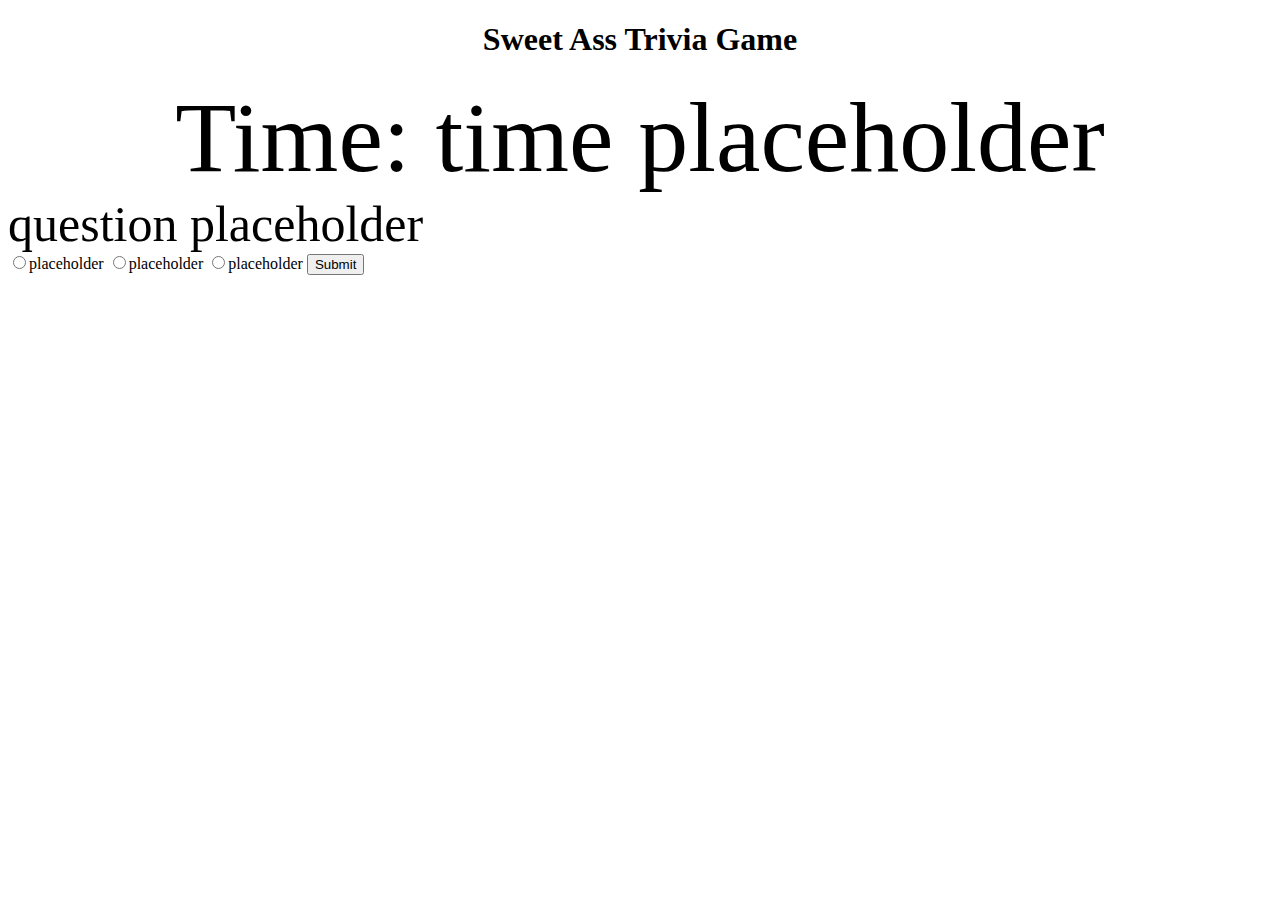
==== index.html @ f88d771b "i dont know what i committed" ====
<!DOCTYPE html>
<html>
    <head>
        <meta charset="utf-8">
        <title>Trivia Game</title>
        <link rel="stylesheet" href="assets/css/reset.css">
        <script src="https://code.jquery.com/jquery-3.2.1.slim.min.js" integrity="sha384-KJ3o2DKtIkvYIK3UENzmM7KCkRr/rE9/Qpg6aAZGJwFDMVNA/GpGFF93hXpG5KkN" crossorigin="anonymous"></script>
        <script src="https://cdnjs.cloudflare.com/ajax/libs/popper.js/1.11.0/umd/popper.min.js" integrity="sha384-b/U6ypiBEHpOf/4+1nzFpr53nxSS+GLCkfwBdFNTxtclqqenISfwAzpKaMNFNmj4" crossorigin="anonymous"></script>
        <link rel="stylesheet"

        href="https://maxcdn.bootstrapcdn.com/bootstrap/4.0.0-beta/css/bootstrap.min.css" integrity="sha384-/Y6pD6FV/Vv2HJnA6t+vslU6fwYXjCFtcEpHbNJ0lyAFsXTsjBbfaDjzALeQsN6M" crossorigin="anonymous">
        <script src="https://maxcdn.bootstrapcdn.com/bootstrap/4.0.0-beta/js/bootstrap.min.js" integrity="sha384-h0AbiXch4ZDo7tp9hKZ4TsHbi047NrKGLO3SEJAg45jXxnGIfYzk4Si90RDIqNm1" crossorigin="anonymous"></script>

        <link rel="stylesheet" href="assets/css/style.css">
    </head>
    <body>
        <!-- heading -->
        <div class="row">
            <div class="col-md-12">
                <div class="header">
                    <h1>Sweet Ass Trivia Game</h1>
                </div>
            </div>
        </div>
        <!-- main game content -->
        <div class="row">
            <div class="container-fluid">
                <div class="jumbotron">
                    <div class="col-md-12">
                        <div class="time-display">
                            <span>Time: </span>
                            <span class="countdown">time placeholder</span>
                        </div>
                    </div>
                </div>
            </div>
        </div>
        <div class="row">
            <div class="container-fluid">
                <div class="col-md-12">
                    <div class="game-display">
                        <div class="question-display">
                            <span>question placeholder</span>
                        </div>
                        <div class="answer-display">
                            <span><input type="radio" name="optradio"><span id="option 1"></span><span>placeholder</span>
                            <span><input type="radio" name="optradio"><span id="option 2"></span><span>placeholder</span>
                            <span><input type="radio" name="optradio"><span id="option 3"></span><span>placeholder</span>
                            <span><button type="button" name="button">Submit</button></span>
                        </div>
                    </div>
                </div>
            </div>
        </div>

            <!-- hide after timer is done -->
                <!-- instructions -->
                <!-- timer -->
                <!-- questions -->
            <!-- show after timer is done -->
                <!-- score -->
        <!-- app.js -->
        <script src="assets/javascript/app.js" charset="utf-8"></script>
    </body>
</html>
---- assets/css/style.css ----
.header {
    text-align: center;
}

.time-display {
    text-align: center;
    font-size: 100px;
}

.game-display {
    vertical-align: top;
}

.question-display {
    font-size: 50px;
}
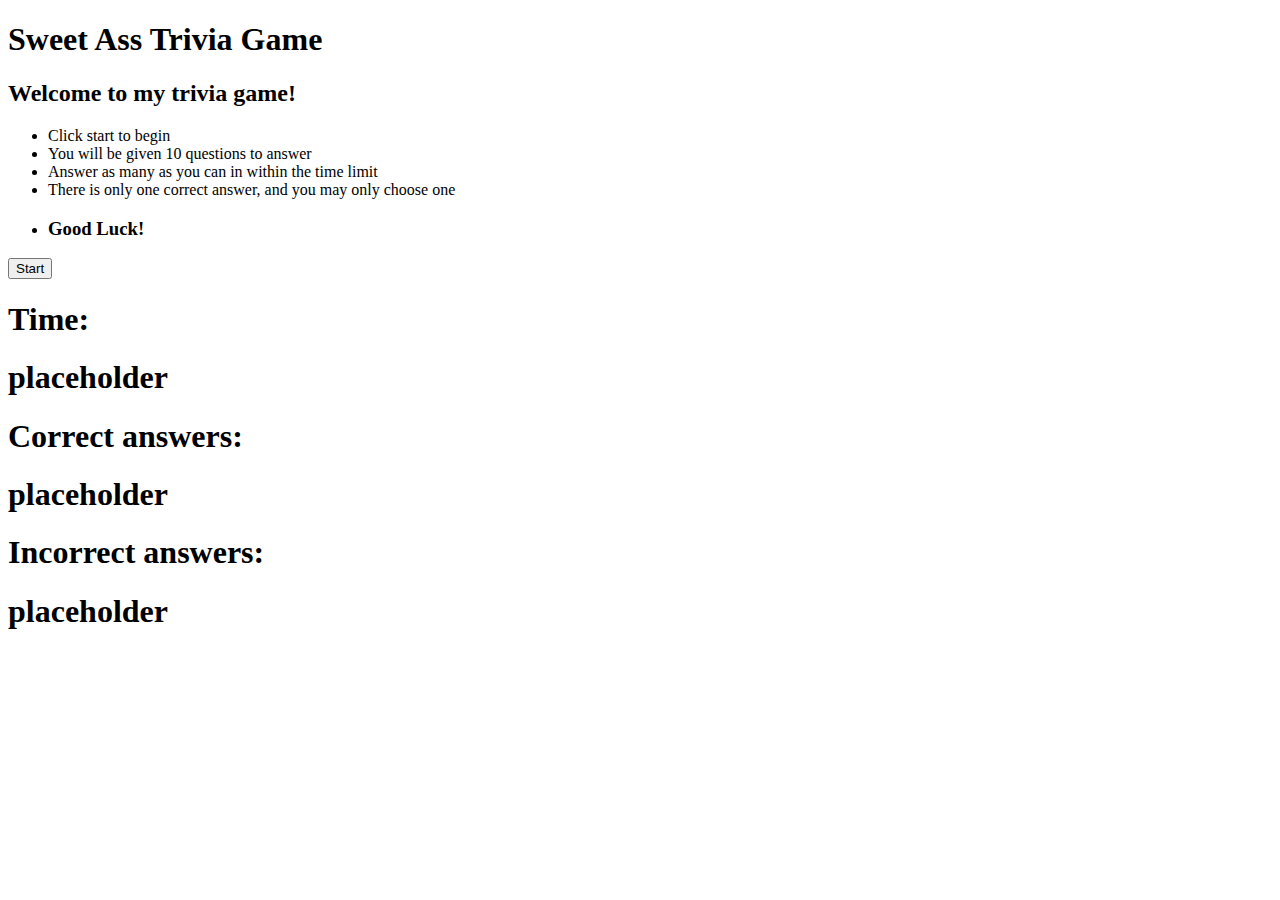
==== commit efee20ed: "made new index file, made new app3.js file. hides divs at start, start button starts timer and shows" ====
--- a/index.html
+++ b/index.html
@@ -3,15 +3,22 @@
     <head>
         <meta charset="utf-8">
         <title>Trivia Game</title>
+
+        <!-- reset css -->
         <link rel="stylesheet" href="assets/css/reset.css">
+
+        <!-- jquery -->
         <script src="https://code.jquery.com/jquery-3.2.1.slim.min.js" integrity="sha384-KJ3o2DKtIkvYIK3UENzmM7KCkRr/rE9/Qpg6aAZGJwFDMVNA/GpGFF93hXpG5KkN" crossorigin="anonymous"></script>
         <script src="https://cdnjs.cloudflare.com/ajax/libs/popper.js/1.11.0/umd/popper.min.js" integrity="sha384-b/U6ypiBEHpOf/4+1nzFpr53nxSS+GLCkfwBdFNTxtclqqenISfwAzpKaMNFNmj4" crossorigin="anonymous"></script>
+
+        <!-- bootstrap -->
         <link rel="stylesheet"
-
         href="https://maxcdn.bootstrapcdn.com/bootstrap/4.0.0-beta/css/bootstrap.min.css" integrity="sha384-/Y6pD6FV/Vv2HJnA6t+vslU6fwYXjCFtcEpHbNJ0lyAFsXTsjBbfaDjzALeQsN6M" crossorigin="anonymous">
         <script src="https://maxcdn.bootstrapcdn.com/bootstrap/4.0.0-beta/js/bootstrap.min.js" integrity="sha384-h0AbiXch4ZDo7tp9hKZ4TsHbi047NrKGLO3SEJAg45jXxnGIfYzk4Si90RDIqNm1" crossorigin="anonymous"></script>
 
-        <link rel="stylesheet" href="assets/css/style.css">
+        <!-- custom css -->
+        <link rel="stylesheet" href="assets/css/stylenew.css">
+
     </head>
     <body>
         <!-- heading -->
@@ -23,43 +30,57 @@
             </div>
         </div>
         <!-- main game content -->
-        <div class="row">
-            <div class="container-fluid">
-                <div class="jumbotron">
-                    <div class="col-md-12">
-                        <div class="time-display">
-                            <span>Time: </span>
-                            <span class="countdown">time placeholder</span>
+        <div class="main-game-content">
+            <div class="row">
+                <div class="container-fluid">
+                    <div class="jumbotron">
+                        <div class="col-md-12">
+                            <!-- hide after game start -->
+                            <div class="instructions">
+                                <h2>Welcome to my trivia game!</h2>
+                                <ul>
+                                    <li>Click start to begin</li>
+                                    <li>You will be given 10 questions to answer</li>
+                                    <li>Answer as many as you can in within the time limit</li>
+                                    <li>There is only one correct answer, and you may only choose one</li>
+                                    <li><h3>Good Luck!</h3></li>
+                                </ul>
+                                <button type="button" name="start" class="btn btn-default">Start</button>
+                            </div>
+                            <!-- show after game starts hide after answers submited -->
+                            <div class="time-display">
+                                <span><h1>Time:</h1></span>
+                                <span><h1 class=countdown>placeholder</h1></span>
+                            </div>
+                            <!-- show after answers submited -->
+                            <div class="results-display">
+                                <div>
+                                    <span><h1>Correct answers: </h1></span>
+                                    <span><h1 class="correct-display">placeholder</h1></span>
+                                </div>
+                                <div>
+                                    <span><h1>Incorrect answers: </h1></span>
+                                    <span><h1 class="incorrect-display">placeholder</h1></span>
+                                </div>
+                            </div>
+                        </div>
+                    </div>
+                </div>
+            </div>
+            <!-- show after game starts, hide after answers submited -->
+            <div class="questionaire">
+                <div class="row">
+                    <div class="container-fluid">
+                        <div class="col-md-12">
+                            <div class="quesionaire-display">
+                                <!-- dynamically create questions and radio buttons -->
+                            </div>
                         </div>
                     </div>
                 </div>
             </div>
         </div>
-        <div class="row">
-            <div class="container-fluid">
-                <div class="col-md-12">
-                    <div class="game-display">
-                        <div class="question-display">
-                            <span>question placeholder</span>
-                        </div>
-                        <div class="answer-display">
-                            <span><input type="radio" name="optradio"><span id="option 1"></span><span>placeholder</span>
-                            <span><input type="radio" name="optradio"><span id="option 2"></span><span>placeholder</span>
-                            <span><input type="radio" name="optradio"><span id="option 3"></span><span>placeholder</span>
-                            <span><button type="button" name="button">Submit</button></span>
-                        </div>
-                    </div>
-                </div>
-            </div>
-        </div>
-
-            <!-- hide after timer is done -->
-                <!-- instructions -->
-                <!-- timer -->
-                <!-- questions -->
-            <!-- show after timer is done -->
-                <!-- score -->
         <!-- app.js -->
-        <script src="assets/javascript/app.js" charset="utf-8"></script>
+        <script src="assets/javascript/app3.js" charset="utf-8"></script>
     </body>
 </html>
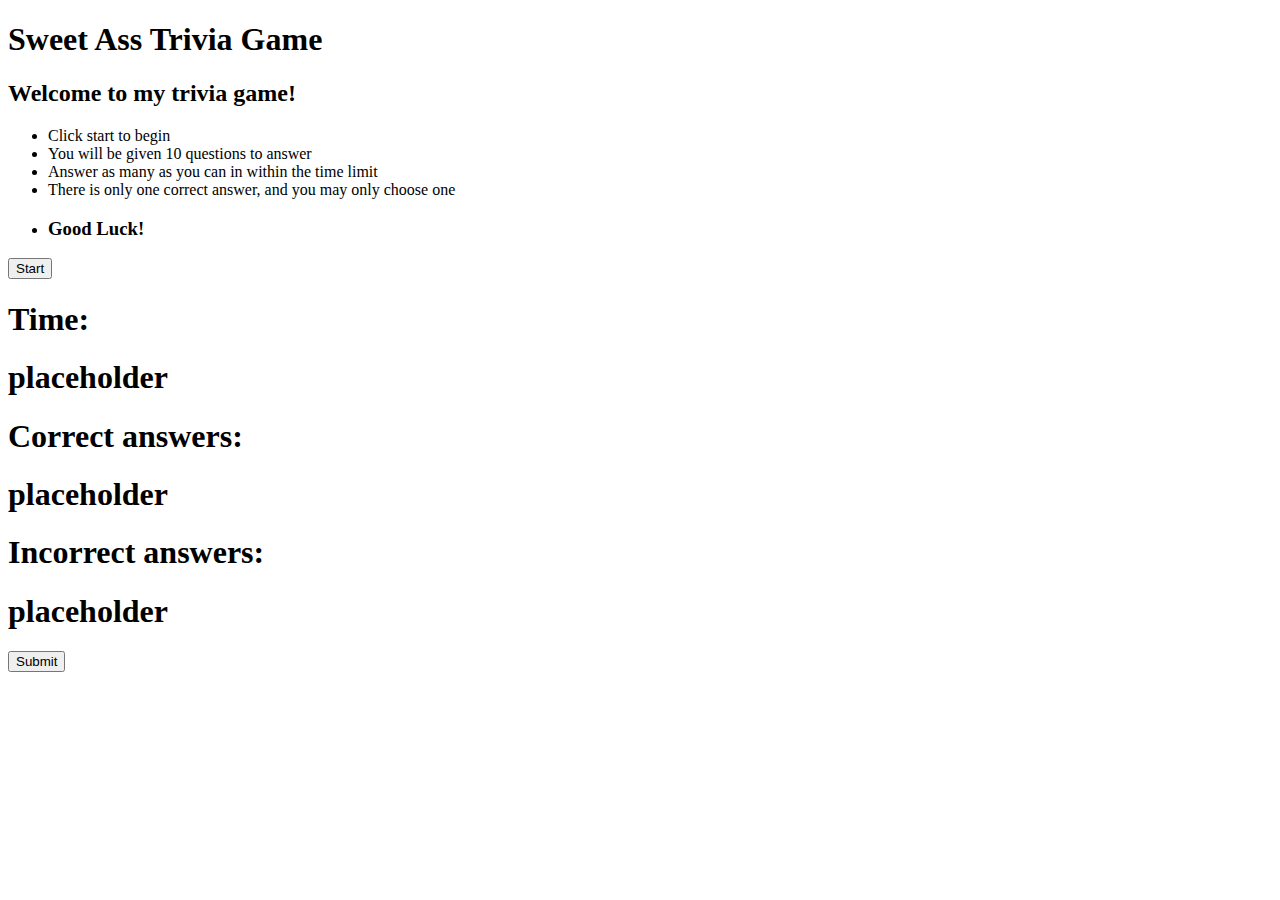
==== commit cd0fa94d: "added submit button" ====
--- a/index.html
+++ b/index.html
@@ -17,7 +17,7 @@
         <script src="https://maxcdn.bootstrapcdn.com/bootstrap/4.0.0-beta/js/bootstrap.min.js" integrity="sha384-h0AbiXch4ZDo7tp9hKZ4TsHbi047NrKGLO3SEJAg45jXxnGIfYzk4Si90RDIqNm1" crossorigin="anonymous"></script>
 
         <!-- custom css -->
-        <link rel="stylesheet" href="assets/css/stylenew.css">
+        <link rel="stylesheet" href="assets/css/style.css">
 
     </head>
     <body>
@@ -69,18 +69,20 @@
             </div>
             <!-- show after game starts, hide after answers submited -->
             <div class="questionaire">
-                <div class="row">
-                    <div class="container-fluid">
+                <div class="container-fluid">
+                    <div class="row">
                         <div class="col-md-12">
                             <div class="quesionaire-display">
                                 <!-- dynamically create questions and radio buttons -->
                             </div>
+                            <button type="button" class="btn btn-primary">Submit</button>
                         </div>
                     </div>
                 </div>
             </div>
         </div>
-        <!-- app.js -->
+        <!-- app.js  and questionList.js-->
+        <script src="assets/javascript/questionList.js" charset="utf-8"></script>
         <script src="assets/javascript/app3.js" charset="utf-8"></script>
     </body>
 </html>
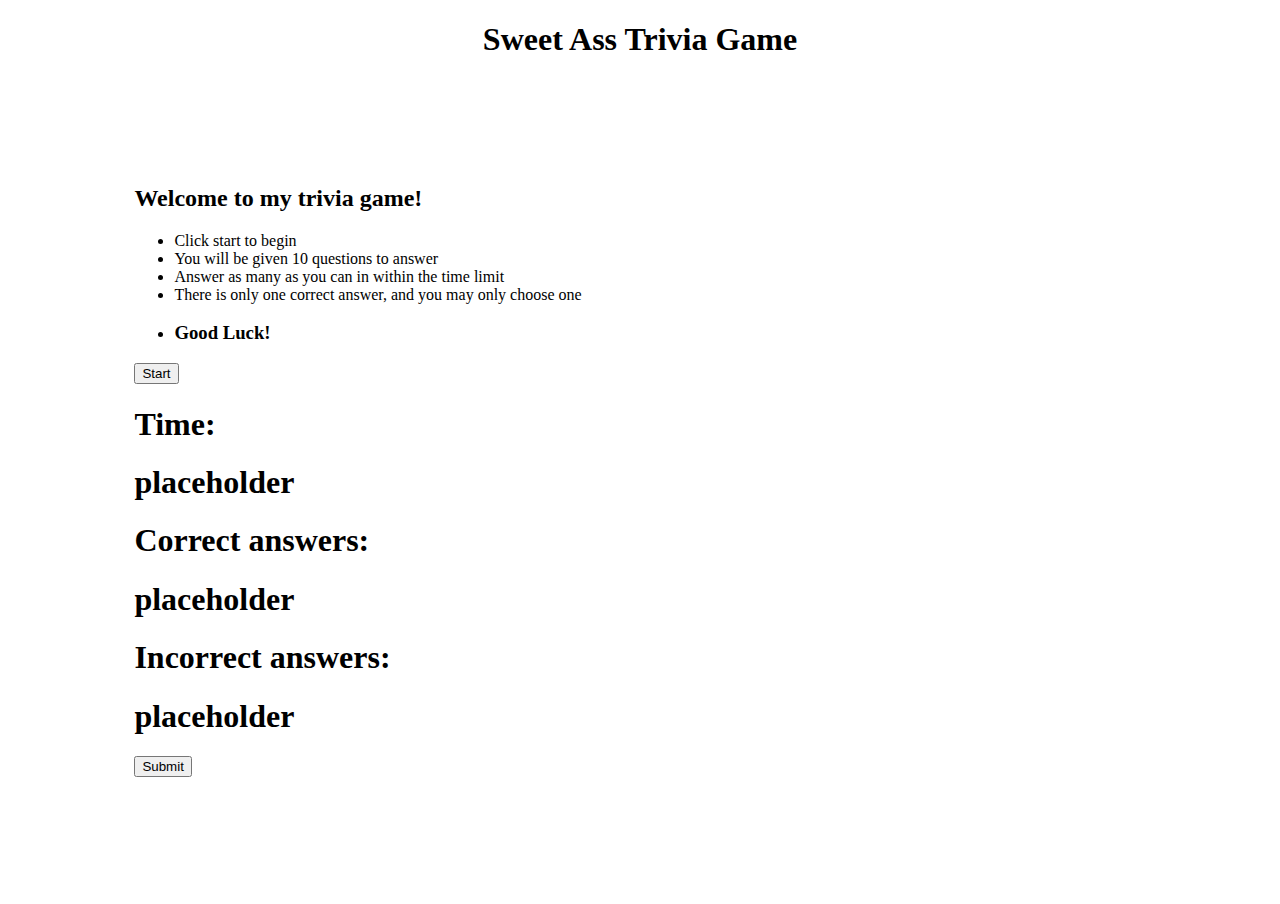
==== commit de5fa257: "grades, submits, and returns score, possible final" ====
--- a/index.html
+++ b/index.html
@@ -22,13 +22,16 @@
     </head>
     <body>
         <!-- heading -->
-        <div class="row">
-            <div class="col-md-12">
-                <div class="header">
-                    <h1>Sweet Ass Trivia Game</h1>
+        <div class="container-fluid">
+            <div class="row">
+                <div class="col-md-12">
+                    <div class="header">
+                        <h1>Sweet Ass Trivia Game</h1>
+                    </div>
                 </div>
             </div>
         </div>
+
         <!-- main game content -->
         <div class="main-game-content">
             <div class="row">
@@ -75,7 +78,7 @@
                             <div class="quesionaire-display">
                                 <!-- dynamically create questions and radio buttons -->
                             </div>
-                            <button type="button" class="btn btn-primary">Submit</button>
+                            <button type="button" class="btn btn-primary" name='submit'>Submit</button>
                         </div>
                     </div>
                 </div>
--- a/assets/css/style.css
+++ b/assets/css/style.css
@@ -0,0 +1,9 @@
+.header {
+    margin-left: 10%;
+    margin-right: 10%;
+    text-align: center;
+}
+
+.main-game-content {
+    margin: 10%;
+}
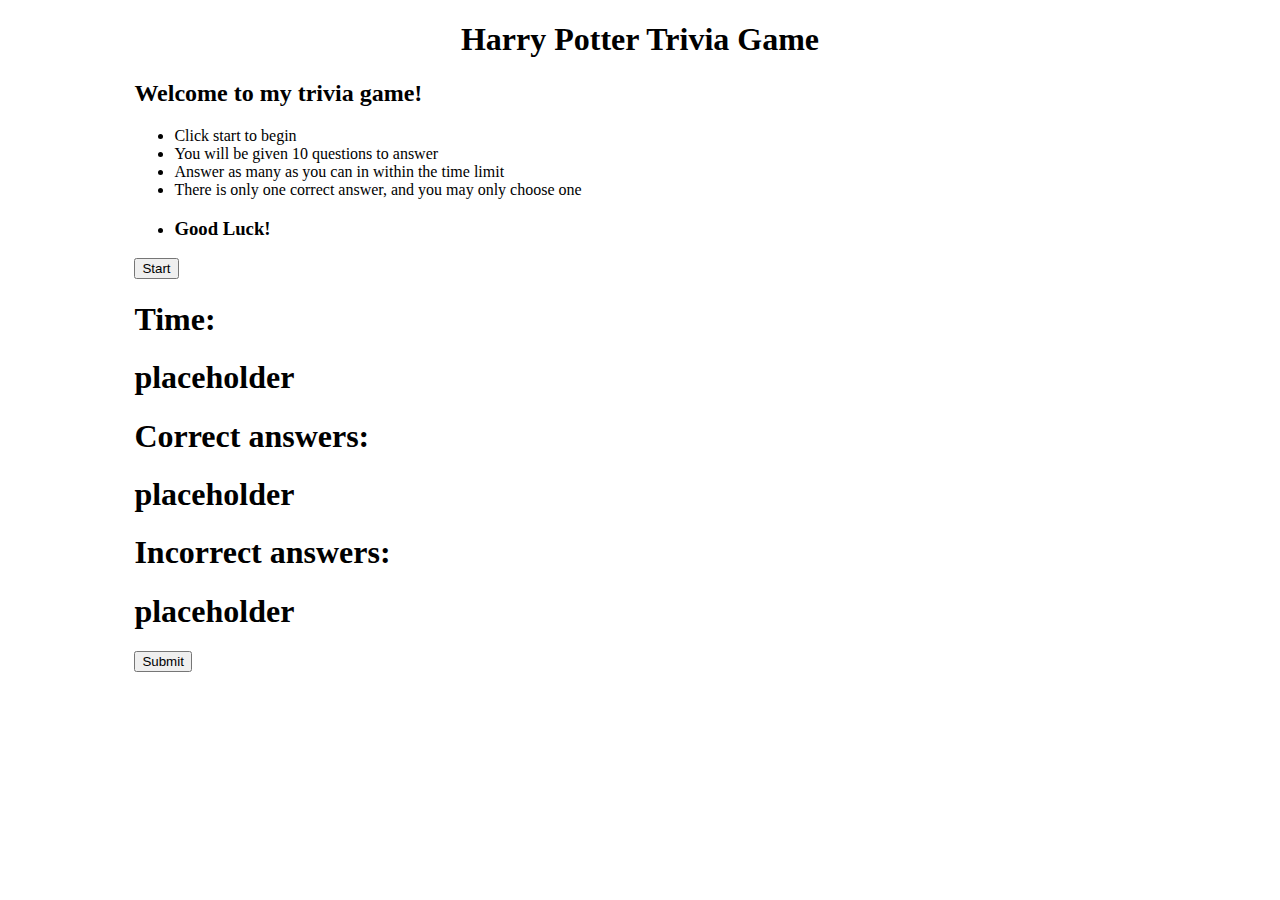
==== commit e83ddba5: "final" ====
--- a/index.html
+++ b/index.html
@@ -26,7 +26,7 @@
             <div class="row">
                 <div class="col-md-12">
                     <div class="header">
-                        <h1>Sweet Ass Trivia Game</h1>
+                        <h1>Harry Potter Trivia Game</h1>
                     </div>
                 </div>
             </div>
--- a/assets/css/style.css
+++ b/assets/css/style.css
@@ -1,9 +1,20 @@
 .header {
-    margin-left: 10%;
-    margin-right: 10%;
+    /*margin-left: 10%;
+    margin-right: 10%;*/
+    margin: 15px;
     text-align: center;
+    vertical-align: middle;
 }
 
 .main-game-content {
     margin: 10%;
+    margin-top: 1%;
 }
+
+.question {
+    font-weight: bold;
+}
+
+.responses {
+    font-weight: normal;
+}
